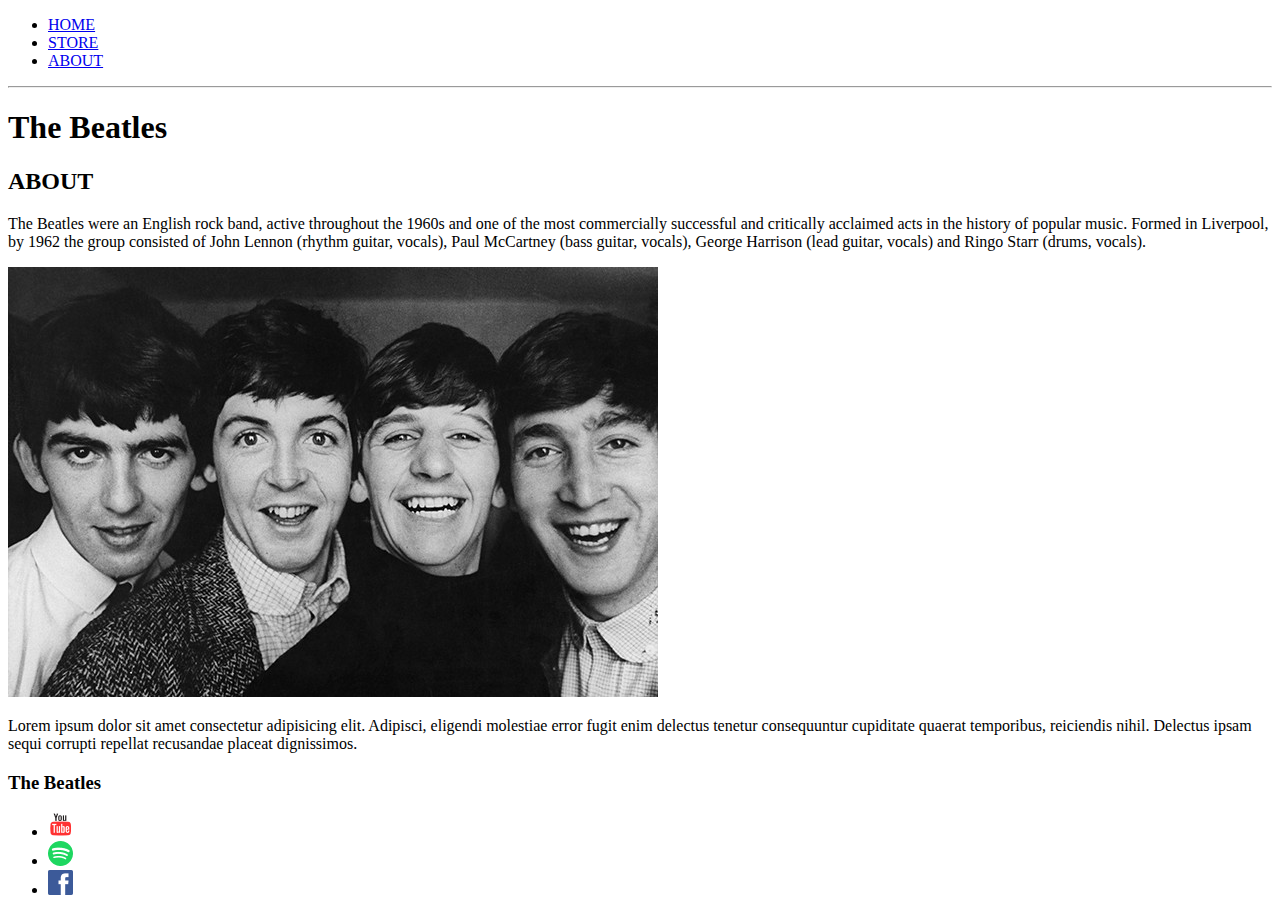
==== about.html @ af478dcf "Added nav links" ====
<!DOCTYPE html>
<html lang="en">

<head>
    <meta charset="UTF-8">
    <meta name="viewport" content="width=device-width, initial-scale=1.0">
    <title>THE BEATLES | ABOUT</title>
    <meta name="description" content="This is the description">
</head>

<body>
    <header>
        <nav>
            <ul>
                <li><a href="index.html">HOME</a></li>
                <li><a href="store.html">STORE</a></li>
                <li><a href="about.html">ABOUT</a></li>
            </ul>
        </nav>
        <hr>
        <h1>The Beatles</h1>
    </header>
    <section>
        <h2>ABOUT</h2>
        <p>The Beatles were an English rock band, active throughout the 1960s and one of the most commercially successful and critically acclaimed acts in the history of popular music. Formed in Liverpool, by 1962 the group consisted of John Lennon (rhythm guitar, vocals), Paul McCartney (bass guitar, vocals), George Harrison (lead guitar, vocals) and Ringo Starr (drums, vocals).</p>
        <img src="img/members.jpg" alt="Post Malone">
        <p>Lorem ipsum dolor sit amet consectetur adipisicing elit. Adipisci, eligendi molestiae error fugit enim
            delectus tenetur consequuntur cupiditate quaerat temporibus, reiciendis nihil. Delectus ipsam sequi corrupti
            repellat recusandae placeat dignissimos.</p>
    </section>
    <footer>
        <h3>The Beatles</h3>
        <ul>
            <li><img src="img/youtube.png" alt="Youtube"></li>
            <li><img src="img/spotify.png" alt="Spotify"></li>
            <li><img src="img/facebook.png" alt="Facebook"></li>
        </ul>
    </footer>
</body>

</html>
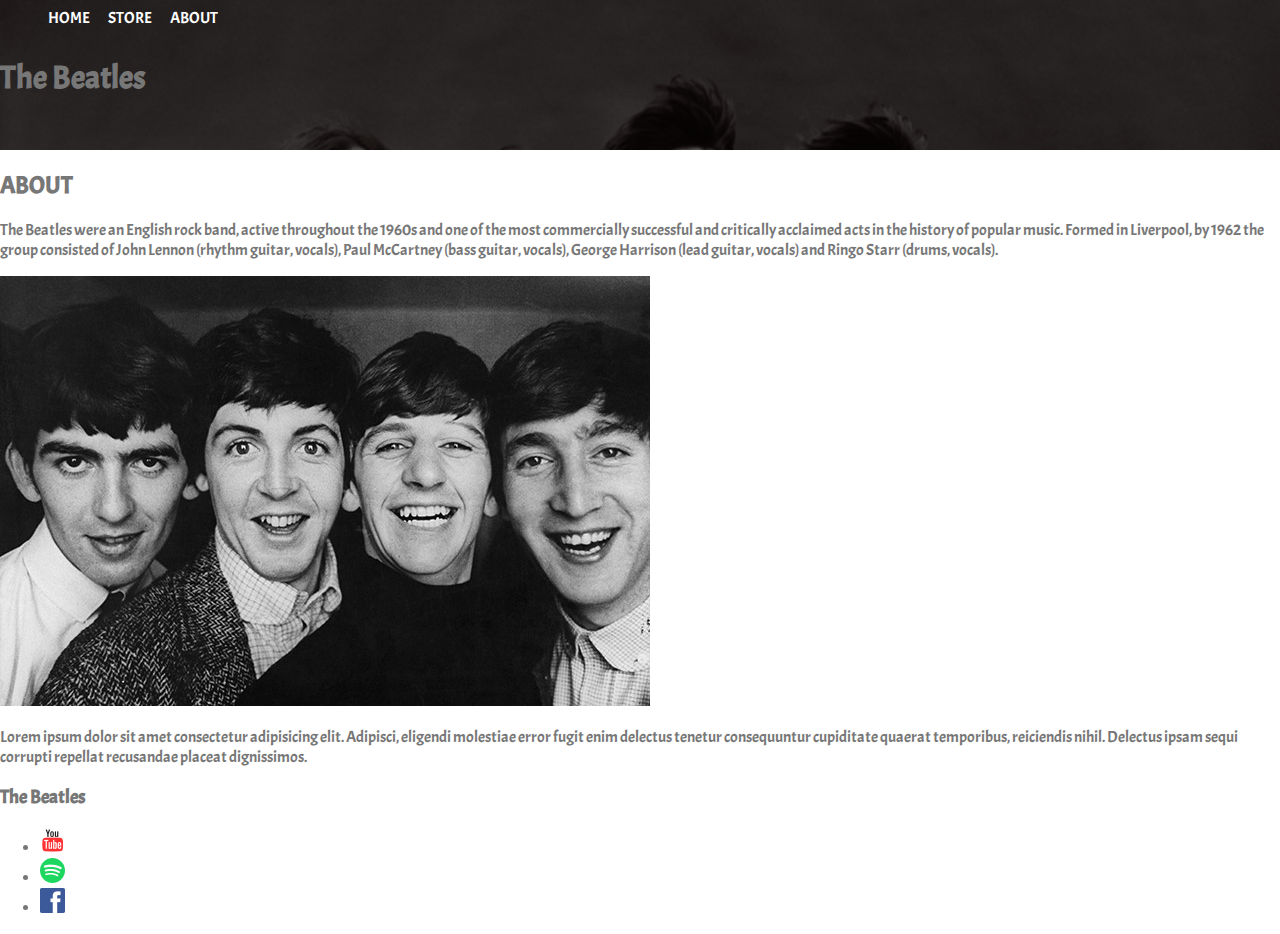
==== commit 78c70d62: "Nav styling" ====
--- a/about.html
+++ b/about.html
@@ -6,23 +6,26 @@
     <meta name="viewport" content="width=device-width, initial-scale=1.0">
     <title>THE BEATLES | ABOUT</title>
     <meta name="description" content="This is the description">
+    <link rel="stylesheet" href="css/styles.css">
 </head>
 
 <body>
-    <header>
-        <nav>
+    <header class="main-header">
+        <nav class="nav main-nav">
             <ul>
                 <li><a href="index.html">HOME</a></li>
                 <li><a href="store.html">STORE</a></li>
                 <li><a href="about.html">ABOUT</a></li>
             </ul>
         </nav>
-        <hr>
         <h1>The Beatles</h1>
     </header>
     <section>
         <h2>ABOUT</h2>
-        <p>The Beatles were an English rock band, active throughout the 1960s and one of the most commercially successful and critically acclaimed acts in the history of popular music. Formed in Liverpool, by 1962 the group consisted of John Lennon (rhythm guitar, vocals), Paul McCartney (bass guitar, vocals), George Harrison (lead guitar, vocals) and Ringo Starr (drums, vocals).</p>
+        <p>The Beatles were an English rock band, active throughout the 1960s and one of the most commercially
+            successful and critically acclaimed acts in the history of popular music. Formed in Liverpool, by 1962 the
+            group consisted of John Lennon (rhythm guitar, vocals), Paul McCartney (bass guitar, vocals), George
+            Harrison (lead guitar, vocals) and Ringo Starr (drums, vocals).</p>
         <img src="img/members.jpg" alt="Post Malone">
         <p>Lorem ipsum dolor sit amet consectetur adipisicing elit. Adipisci, eligendi molestiae error fugit enim
             delectus tenetur consequuntur cupiditate quaerat temporibus, reiciendis nihil. Delectus ipsam sequi corrupti
@@ -31,9 +34,9 @@
     <footer>
         <h3>The Beatles</h3>
         <ul>
-            <li><img src="img/youtube.png" alt="Youtube"></li>
-            <li><img src="img/spotify.png" alt="Spotify"></li>
-            <li><img src="img/facebook.png" alt="Facebook"></li>
+            <li><a href="https://youtube.com" target="_blank"><img src="img/youtube.png" alt="Youtube"></a></li>
+            <li><a href="https://spotify.com" target="_blank"><img src="img/spotify.png" alt="Spotify"></a></li>
+            <li><a href="https://facebook.com" target="_blank"><img src="img/facebook.png" alt="Facebook"></a></li>
         </ul>
     </footer>
 </body>
--- a/css/styles.css
+++ b/css/styles.css
@@ -0,0 +1,35 @@
+@import url('https://fonts.googleapis.com/css2?family=Acme&display=swap');
+
+* {
+    box-sizing: border-box;
+    font-family: 'Acme', sans-serif;
+    color: #777;
+}
+
+html, body {
+    margin: 0;
+    padding: 0;
+}
+
+.nav ul {
+    margin: 0;
+}
+
+.nav li {
+    display: inline;
+}
+
+.nav a {
+    display: inline-block;
+    padding: .5em;
+    color: white;
+    text-decoration: none;
+}
+
+.main-header {
+    background-color: rgb(0, 0, 0, .6);
+    background-image: url('../img/header-back.png');
+    background-blend-mode: multiply;
+    background-size: cover;
+    padding-bottom: 30px;
+}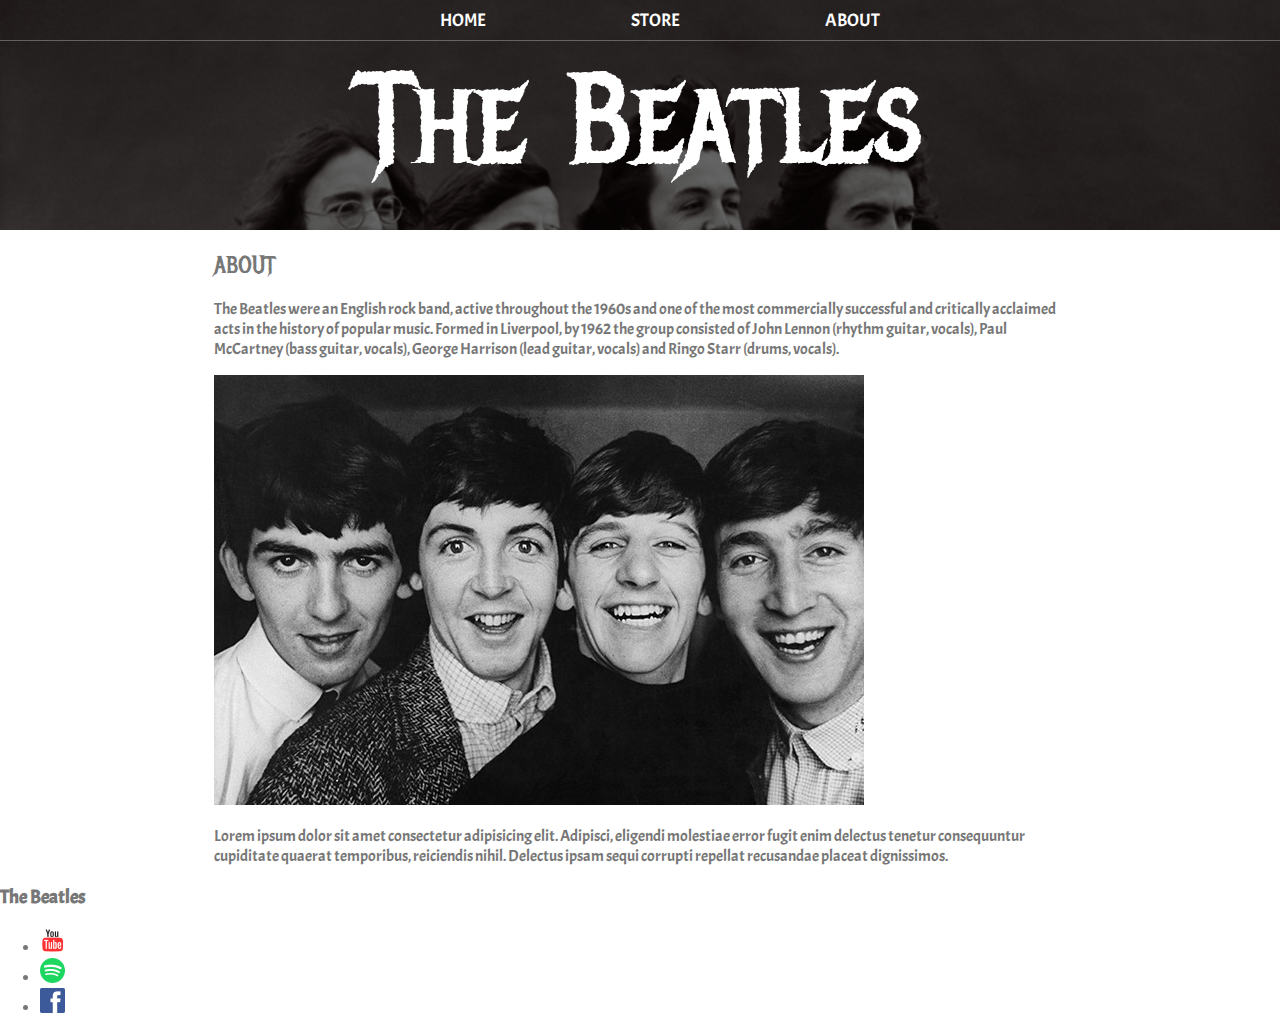
==== commit 8843dd54: "Styling" ====
--- a/about.html
+++ b/about.html
@@ -18,10 +18,10 @@
                 <li><a href="about.html">ABOUT</a></li>
             </ul>
         </nav>
-        <h1>The Beatles</h1>
+        <h1 class="band-name band-name-large">The Beatles</h1>
     </header>
-    <section>
-        <h2>ABOUT</h2>
+    <section class="content-section container">
+        <h2 class="section-header">ABOUT</h2>
         <p>The Beatles were an English rock band, active throughout the 1960s and one of the most commercially
             successful and critically acclaimed acts in the history of popular music. Formed in Liverpool, by 1962 the
             group consisted of John Lennon (rhythm guitar, vocals), Paul McCartney (bass guitar, vocals), George
--- a/css/styles.css
+++ b/css/styles.css
@@ -1,4 +1,5 @@
 @import url('https://fonts.googleapis.com/css2?family=Acme&display=swap');
+@import url("https://fonts.googleapis.com/css?family=Metal+Mania");
 
 * {
     box-sizing: border-box;
@@ -26,10 +27,53 @@
     text-decoration: none;
 }
 
+.main-nav {
+    text-align: center;
+    font-size: 1.1em;
+    font-weight: lighter;
+    border-bottom: 1px solid rgba(255, 255, 255, .3);
+}
+
+.main-nav li {
+    padding: 0 5%;
+}
+
+.nav a:hover {
+    background-color: rgba(255, 255, 255, .3);
+}
+
 .main-header {
     background-color: rgb(0, 0, 0, .6);
     background-image: url('../img/header-back.png');
     background-blend-mode: multiply;
     background-size: cover;
     padding-bottom: 30px;
+}
+
+.band-name {
+    text-align: center;
+    margin: 0;
+    font-size: 4em;
+    font-family: "Metal Mania";
+    font-weight: normal;
+    color: white;
+}
+
+.band-name-large {
+    font-size: 8em;
+}
+
+.content-section {
+    margin: 1em;
+}
+
+.container {
+    max-width: 900px;
+    margin: 0 auto;
+    padding: 0 1.5em;
+}
+
+.section-header {
+    font-family: "Metal Mania";
+    font-weight: normal;
 }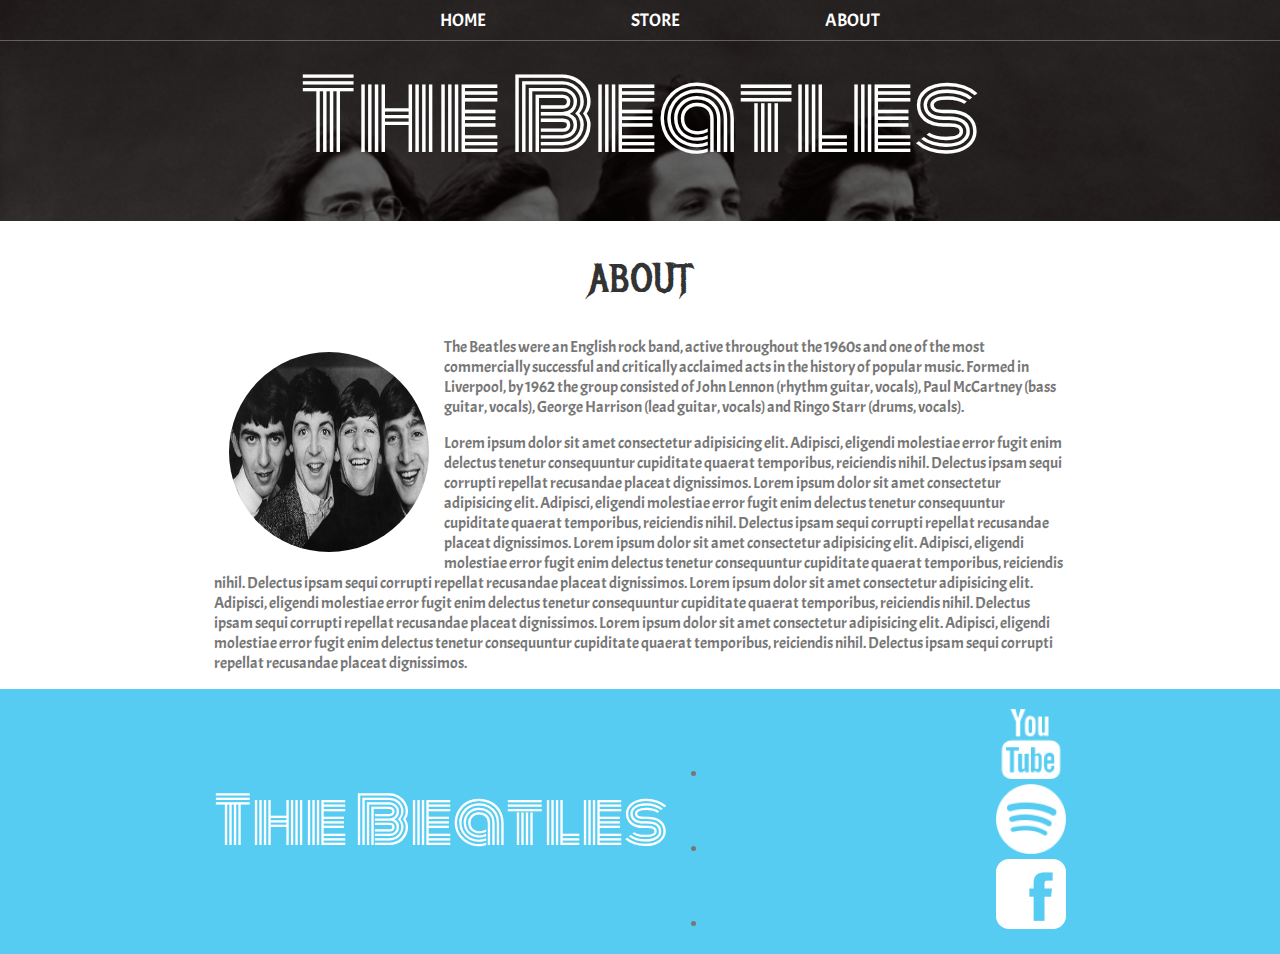
==== commit d145335d: "Body + footer styling" ====
--- a/about.html
+++ b/about.html
@@ -22,22 +22,32 @@
     </header>
     <section class="content-section container">
         <h2 class="section-header">ABOUT</h2>
+        <img class="about-band-img" src="img/members.jpg" alt="The Beatles">
         <p>The Beatles were an English rock band, active throughout the 1960s and one of the most commercially
             successful and critically acclaimed acts in the history of popular music. Formed in Liverpool, by 1962 the
             group consisted of John Lennon (rhythm guitar, vocals), Paul McCartney (bass guitar, vocals), George
             Harrison (lead guitar, vocals) and Ringo Starr (drums, vocals).</p>
-        <img src="img/members.jpg" alt="Post Malone">
         <p>Lorem ipsum dolor sit amet consectetur adipisicing elit. Adipisci, eligendi molestiae error fugit enim
+            delectus tenetur consequuntur cupiditate quaerat temporibus, reiciendis nihil. Delectus ipsam sequi corrupti
+            repellat recusandae placeat dignissimos. Lorem ipsum dolor sit amet consectetur adipisicing elit. Adipisci, eligendi molestiae error fugit enim
+            delectus tenetur consequuntur cupiditate quaerat temporibus, reiciendis nihil. Delectus ipsam sequi corrupti
+            repellat recusandae placeat dignissimos. Lorem ipsum dolor sit amet consectetur adipisicing elit. Adipisci, eligendi molestiae error fugit enim
+            delectus tenetur consequuntur cupiditate quaerat temporibus, reiciendis nihil. Delectus ipsam sequi corrupti
+            repellat recusandae placeat dignissimos. Lorem ipsum dolor sit amet consectetur adipisicing elit. Adipisci, eligendi molestiae error fugit enim
+            delectus tenetur consequuntur cupiditate quaerat temporibus, reiciendis nihil. Delectus ipsam sequi corrupti
+            repellat recusandae placeat dignissimos. Lorem ipsum dolor sit amet consectetur adipisicing elit. Adipisci, eligendi molestiae error fugit enim
             delectus tenetur consequuntur cupiditate quaerat temporibus, reiciendis nihil. Delectus ipsam sequi corrupti
             repellat recusandae placeat dignissimos.</p>
     </section>
-    <footer>
-        <h3>The Beatles</h3>
-        <ul>
-            <li><a href="https://youtube.com" target="_blank"><img src="img/youtube.png" alt="Youtube"></a></li>
-            <li><a href="https://spotify.com" target="_blank"><img src="img/spotify.png" alt="Spotify"></a></li>
-            <li><a href="https://facebook.com" target="_blank"><img src="img/facebook.png" alt="Facebook"></a></li>
-        </ul>
+    <footer class="main-footer">
+        <div class="container main-footer-container">
+            <h3 class="band-name">The Beatles</h3>
+            <ul>
+                <li><a href="https://youtube.com" target="_blank"><img src="img/youtube2.png" alt="Youtube"></a></li>
+                <li><a href="https://spotify.com" target="_blank"><img src="img/spotify2.png" alt="Spotify"></a></li>
+                <li><a href="https://facebook.com" target="_blank"><img src="img/facebook2.png" alt="Facebook"></a></li>
+            </ul>
+        </div>
     </footer>
 </body>
 
--- a/css/styles.css
+++ b/css/styles.css
@@ -1,5 +1,6 @@
 @import url('https://fonts.googleapis.com/css2?family=Acme&display=swap');
 @import url("https://fonts.googleapis.com/css?family=Metal+Mania");
+@import url("https://fonts.googleapis.com/css2?family=Monoton&display=swap");
 
 * {
     box-sizing: border-box;
@@ -54,13 +55,13 @@
     text-align: center;
     margin: 0;
     font-size: 4em;
-    font-family: "Metal Mania";
+    font-family: 'Monoton', cursive;
     font-weight: normal;
     color: white;
 }
 
 .band-name-large {
-    font-size: 8em;
+    font-size: 6em;
 }
 
 .content-section {
@@ -76,4 +77,31 @@
 .section-header {
     font-family: "Metal Mania";
     font-weight: normal;
+    color: #333;
+    text-align: center;
+    font-size: 2.5em;
+}
+
+.about-band-img {
+    float: left;
+    height: 200px;
+    width: 200px;
+    margin: 15px;
+    border-radius: 50%;
+}
+
+.main-footer {
+    background-color: #56ccf2;
+    color: white;
+    padding: .25em 0;
+}
+
+.main-footer-container {
+    display: flex;
+    align-items: center;
+}
+
+.main-footer-container ul {
+    flex-grow: 1;
+    text-align: end;
 }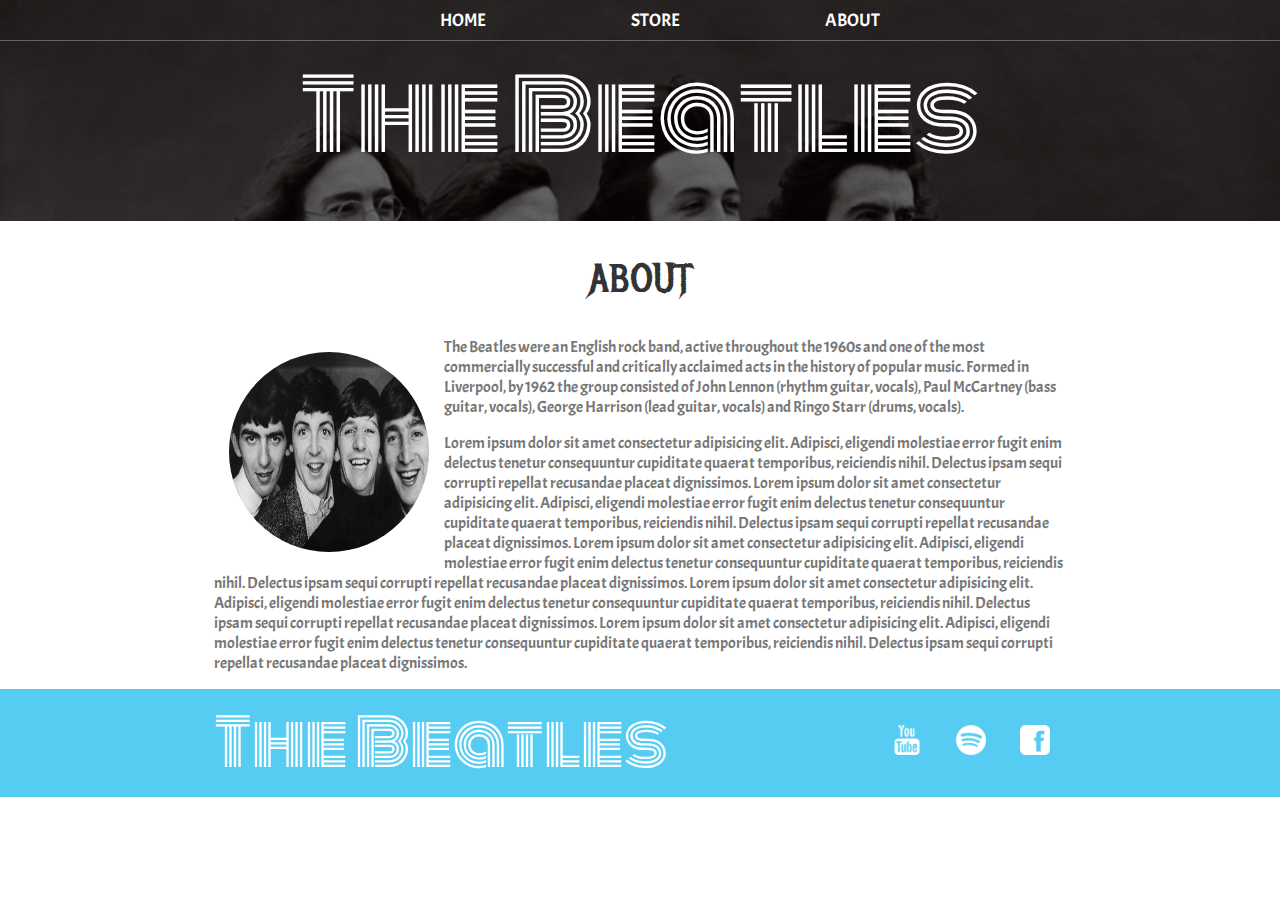
==== commit eafd1a97: "Footer styling finished in about" ====
--- a/about.html
+++ b/about.html
@@ -42,7 +42,7 @@
     <footer class="main-footer">
         <div class="container main-footer-container">
             <h3 class="band-name">The Beatles</h3>
-            <ul>
+            <ul class="nav footer-nav">
                 <li><a href="https://youtube.com" target="_blank"><img src="img/youtube2.png" alt="Youtube"></a></li>
                 <li><a href="https://spotify.com" target="_blank"><img src="img/spotify2.png" alt="Spotify"></a></li>
                 <li><a href="https://facebook.com" target="_blank"><img src="img/facebook2.png" alt="Facebook"></a></li>
--- a/css/styles.css
+++ b/css/styles.css
@@ -104,4 +104,13 @@
 .main-footer-container ul {
     flex-grow: 1;
     text-align: end;
+}
+
+.footer-nav li {
+    padding: 0 .5em;
+}
+
+.footer-nav img {
+    width: 30px;
+    height: 30px;
 }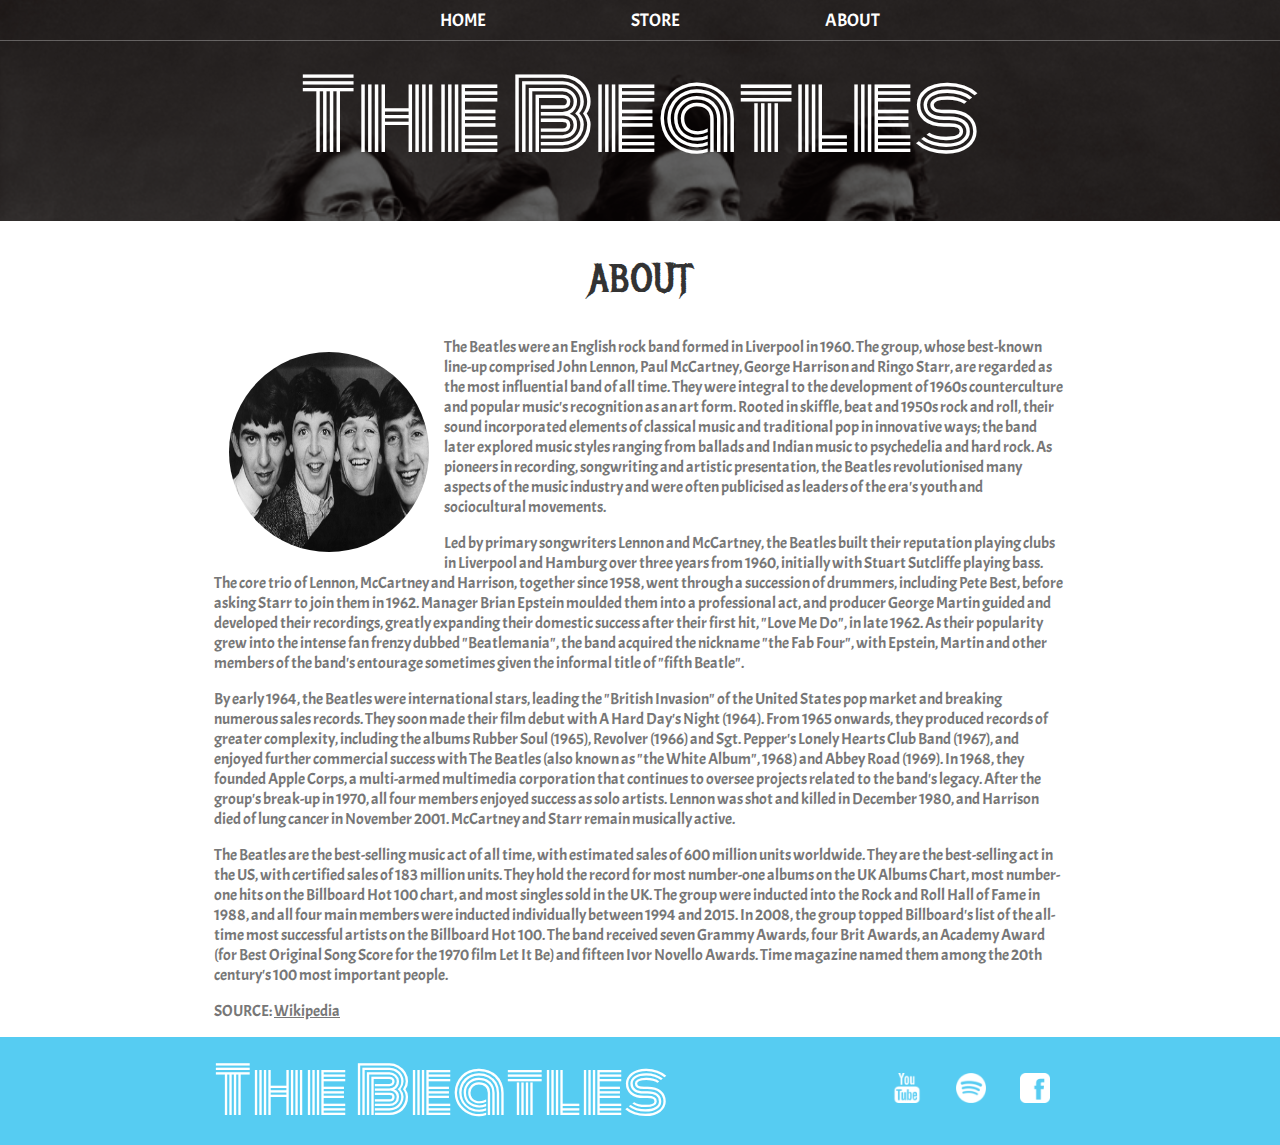
==== commit bc92579e: "Updated about section" ====
--- a/about.html
+++ b/about.html
@@ -23,21 +23,23 @@
     <section class="content-section container">
         <h2 class="section-header">ABOUT</h2>
         <img class="about-band-img" src="img/members.jpg" alt="The Beatles">
-        <p>The Beatles were an English rock band, active throughout the 1960s and one of the most commercially
-            successful and critically acclaimed acts in the history of popular music. Formed in Liverpool, by 1962 the
-            group consisted of John Lennon (rhythm guitar, vocals), Paul McCartney (bass guitar, vocals), George
-            Harrison (lead guitar, vocals) and Ringo Starr (drums, vocals).</p>
-        <p>Lorem ipsum dolor sit amet consectetur adipisicing elit. Adipisci, eligendi molestiae error fugit enim
-            delectus tenetur consequuntur cupiditate quaerat temporibus, reiciendis nihil. Delectus ipsam sequi corrupti
-            repellat recusandae placeat dignissimos. Lorem ipsum dolor sit amet consectetur adipisicing elit. Adipisci, eligendi molestiae error fugit enim
-            delectus tenetur consequuntur cupiditate quaerat temporibus, reiciendis nihil. Delectus ipsam sequi corrupti
-            repellat recusandae placeat dignissimos. Lorem ipsum dolor sit amet consectetur adipisicing elit. Adipisci, eligendi molestiae error fugit enim
-            delectus tenetur consequuntur cupiditate quaerat temporibus, reiciendis nihil. Delectus ipsam sequi corrupti
-            repellat recusandae placeat dignissimos. Lorem ipsum dolor sit amet consectetur adipisicing elit. Adipisci, eligendi molestiae error fugit enim
-            delectus tenetur consequuntur cupiditate quaerat temporibus, reiciendis nihil. Delectus ipsam sequi corrupti
-            repellat recusandae placeat dignissimos. Lorem ipsum dolor sit amet consectetur adipisicing elit. Adipisci, eligendi molestiae error fugit enim
-            delectus tenetur consequuntur cupiditate quaerat temporibus, reiciendis nihil. Delectus ipsam sequi corrupti
-            repellat recusandae placeat dignissimos.</p>
+
+            <p>
+            The Beatles were an English rock band formed in Liverpool in 1960. The group, whose best-known line-up comprised John Lennon, Paul McCartney, George Harrison and Ringo Starr, are regarded as the most influential band of all time. They were integral to the development of 1960s counterculture and popular music's recognition as an art form. Rooted in skiffle, beat and 1950s rock and roll, their sound incorporated elements of classical music and traditional pop in innovative ways; the band later explored music styles ranging from ballads and Indian music to psychedelia and hard rock. As pioneers in recording, songwriting and artistic presentation, the Beatles revolutionised many aspects of the music industry and were often publicised as leaders of the era's youth and sociocultural movements.
+            </p>
+
+            <p>
+            Led by primary songwriters Lennon and McCartney, the Beatles built their reputation playing clubs in Liverpool and Hamburg over three years from 1960, initially with Stuart Sutcliffe playing bass. The core trio of Lennon, McCartney and Harrison, together since 1958, went through a succession of drummers, including Pete Best, before asking Starr to join them in 1962. Manager Brian Epstein moulded them into a professional act, and producer George Martin guided and developed their recordings, greatly expanding their domestic success after their first hit, "Love Me Do", in late 1962. As their popularity grew into the intense fan frenzy dubbed "Beatlemania", the band acquired the nickname "the Fab Four", with Epstein, Martin and other members of the band's entourage sometimes given the informal title of "fifth Beatle".
+            </p>
+            
+            <p>
+            By early 1964, the Beatles were international stars, leading the "British Invasion" of the United States pop market and breaking numerous sales records. They soon made their film debut with A Hard Day's Night (1964). From 1965 onwards, they produced records of greater complexity, including the albums Rubber Soul (1965), Revolver (1966) and Sgt. Pepper's Lonely Hearts Club Band (1967), and enjoyed further commercial success with The Beatles (also known as "the White Album", 1968) and Abbey Road (1969). In 1968, they founded Apple Corps, a multi-armed multimedia corporation that continues to oversee projects related to the band's legacy. After the group's break-up in 1970, all four members enjoyed success as solo artists. Lennon was shot and killed in December 1980, and Harrison died of lung cancer in November 2001. McCartney and Starr remain musically active.
+            </p>
+
+            <p>
+            The Beatles are the best-selling music act of all time, with estimated sales of 600 million units worldwide. They are the best-selling act in the US, with certified sales of 183 million units. They hold the record for most number-one albums on the UK Albums Chart, most number-one hits on the Billboard Hot 100 chart, and most singles sold in the UK. The group were inducted into the Rock and Roll Hall of Fame in 1988, and all four main members were inducted individually between 1994 and 2015. In 2008, the group topped Billboard's list of the all-time most successful artists on the Billboard Hot 100. The band received seven Grammy Awards, four Brit Awards, an Academy Award (for Best Original Song Score for the 1970 film Let It Be) and fifteen Ivor Novello Awards. Time magazine named them among the 20th century's 100 most important people.
+            </p>       
+            <p>SOURCE: <a href="https://en.wikipedia.org/wiki/The_Beatles" target="_blank">Wikipedia</a></p>  
     </section>
     <footer class="main-footer">
         <div class="container main-footer-container">
--- a/css/styles.css
+++ b/css/styles.css
@@ -113,4 +113,233 @@
 .footer-nav img {
     width: 30px;
     height: 30px;
-}+}
+
+
+
+/* INDEX */
+.btn {
+    text-align: center;
+    vertical-align: middle;
+    padding: .67em;
+    cursor: pointer;
+}
+
+.btn-header {
+    margin: .5em 15% 2em 15%;
+    color: white;
+    border: 2px solid #209cdb;
+    background-color: rgba(255, 255, 255, .1);
+    border-radius: 0;
+    font-size: 1.5em;
+    font-weight: lighter;
+    padding-left: 2em;
+    padding-right: 2em;
+}
+
+.btn-header:hover {
+    background-color: rgba(255,255,255, .3);
+}
+
+.btn-play {
+    display: block;
+    margin: 0 auto;
+    color: #209cdb;
+    font-size: 4em;
+    border-radius: 50%;
+    padding: 0;
+    width: 100px;
+    height: 100px;
+}
+
+/* TOURS */
+
+.tour-row {
+    border-bottom: 1px solid #000;
+    padding-bottom: 1em;
+    margin-bottom: 1em;
+}
+
+.tour-row:last-child {
+    border-bottom: none;
+}
+
+.tour-item {
+    display: inline-block;
+    padding-right: .5em;
+}
+
+.tour-date {
+    color: #555;
+    font-weight: bold;
+    min-width: 15%;
+    max-width: 17%;
+}
+
+.tour-city {
+    width: 23%;
+}
+
+.tour-arena {
+    width: 42%;
+}
+
+.tour-btn {
+    max-width: 16%;
+}
+
+.btn-primary {
+    color: white;
+    background-color: #56ccf2;
+    border: none;
+    border-radius: .3em;
+    font-weight: bold;
+}
+
+.btn-primary:hover {
+    background-color: #2d9cdb;
+}
+
+/* SHOP */
+
+.shop-item {
+    margin: 30px;
+}
+
+.shop-item-title {
+    display: block;
+    width: 100%;
+    text-align: center;
+    font-weight: bold;
+    font-size: 1.5em;
+    color: #333;
+    margin-bottom: 15px;
+}
+
+.shop-item-img {
+    height: 250px;
+}
+
+.shop-item-details {
+    display: flex;
+    align-items: center;
+    padding: 5px;
+}
+
+.shop-item-price {
+    flex-grow: 1;
+    color: #333;
+}
+
+.shop-items {
+    display: flex;
+    flex-wrap: wrap;
+    justify-content: space-around;
+}
+
+/* CART */
+
+.cart-header {
+    font-weight: bold;
+    font-size: 1.25em;
+    color: #333;
+}
+
+.cart-column {
+    display: flex;
+    align-items: center;
+    border-bottom: 1px solid #000;
+    margin-right: 1.5em;
+    padding-bottom: 10px;
+    margin-top: 10px;
+}
+
+.cart-row {
+    display: flex;
+}
+
+.cart-item {
+    width: 45%;
+}
+
+.cart-price {
+    width: 20%;
+    font-size: 1.2em;
+    color: #333;
+}
+
+.cart-quantity {
+    width: 35%;
+}
+
+.cart-item-title {
+    color: #333;
+    margin-left: .5em;
+    font-size: 1.2em;
+}
+
+.cart-item-img {
+    width: 75px;
+    height: auto;
+    border-radius: 10px;
+}
+
+.btn-danger {
+    color: white;
+    background-color: #EB5757;
+    border: none;
+    border-radius: .3em;
+    font-weight: bold;
+}
+
+.btn-danger:hover {
+    background-color: #cc4c4c;
+}
+
+.cart-quantity-input {
+    height: 34px;
+    width: 50px;
+    border-radius: 5px;
+    border: 1px solid #56ccf2;
+    background-color: #eee;
+    color: #333;
+    padding: 0;
+    text-align: center;
+    font-size: 1.2em;
+    margin-right: 25px;
+}
+
+.cart-row:last-child {
+    border-bottom: 1px solid #000;
+}
+
+.cart-row:last-child .cart-column {
+    border: none;
+}
+
+.cart-total {
+    text-align: end;
+    margin-top: 10px;
+    margin-right: 30px;
+}
+
+.cart-total-title {
+    font-weight: bold;
+    font-size: 1.5em;
+    color: #000;
+    margin-right: 20px;
+}
+
+.cart-total-price {
+    color: #333;
+    font-size: 1.1em;
+}
+
+.btn-purchase {
+    display: block;
+    margin: 40px auto 80px auto;
+    font-size: 1.7em;
+}
+
+
+
